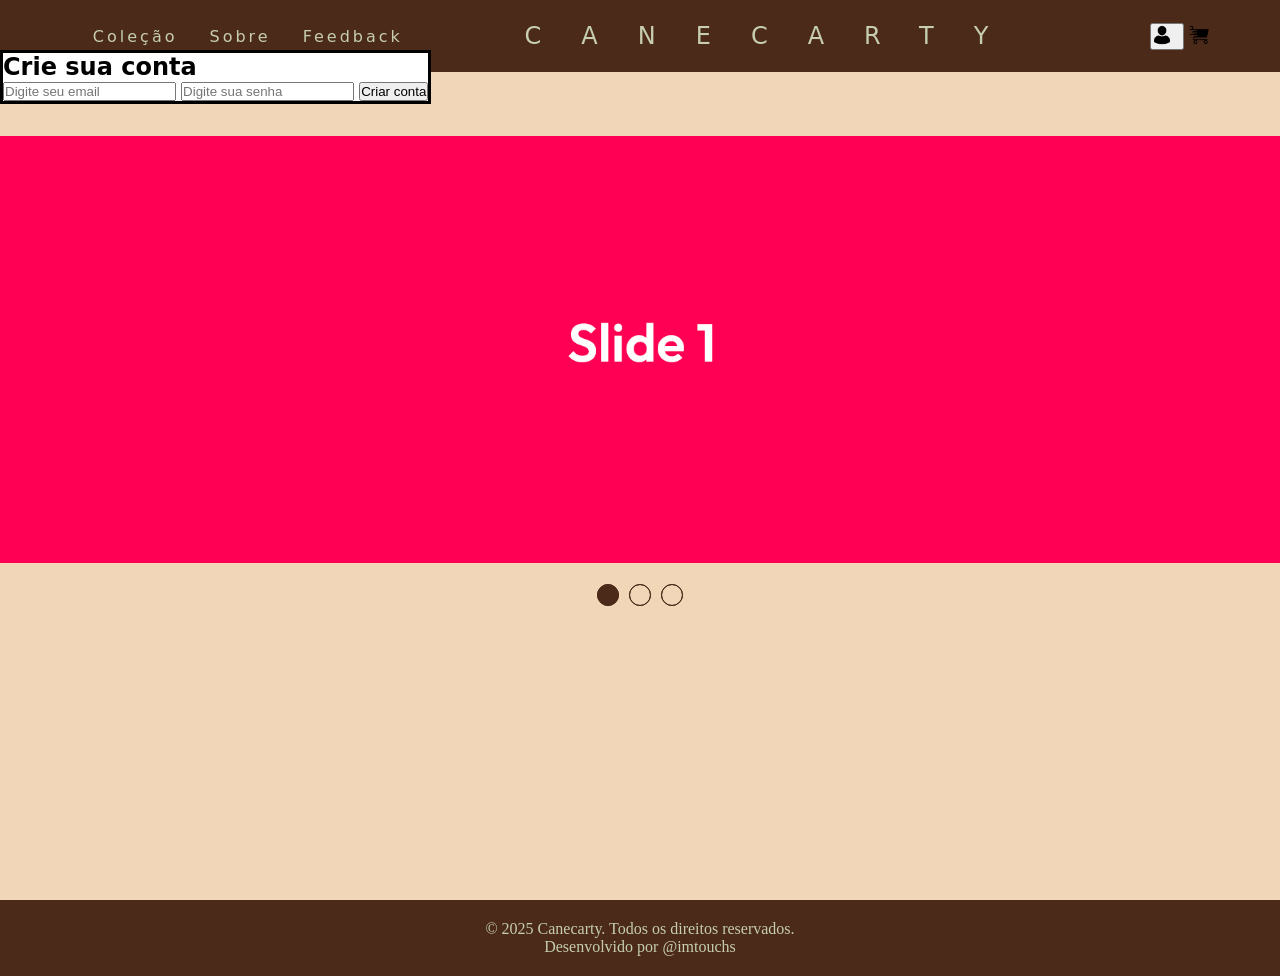
==== html/index.html @ 68baefa2 "nav-user atualizações para criar a caixa modal/pop up do usuario para acessar ou criar conta." ====
<!DOCTYPE html>
<html lang="pt-br">

<head>
    <meta charset="UTF-8">
    <meta http-equiv="X-UA-Compatible" content="IE=edge">
    <meta name="viewport" content="width=device-width, initial-scale=1.0">
    <title> Home | Canecarty </title>

<!-- aqui são os scripts do javascript que vão deixar o site mais dinâmico -->
    <script src="/js/mobile-navbar.js" defer ></script> <!-- o defer é para ele carregar depois do site pronto -->
    <script src="/js/index.js" defer ></script>

    <link rel="stylesheet" href="/css/navbar.css">
    <link rel="stylesheet" href="/css/index.css">
</head>

<!-- aqui começa o corpo, onde vai ficar todo o site  -->
    <body>

        <!-- aqui onde fica a navegação, ou seja o menu para o usuário-->
        <header>
            <nav>
                <ul class="nav-list">
                    <li><a href="/html/colecao.html"> Coleção </a></li>
                    <li><a href="#"> Sobre </a></li>
                    <li><a href="#"> Feedback </a></li>
                </ul>

                <div class="mobile-menu">
                    <div class="line1"></div>
                    <div class="line2"></div>
                    <div class="line3"></div>
                </div>

                <a class="logo" href="/html/index.html"> CANECARTY </a>


                    <nav>
                        <div class="img-navbar">

                            <button>
                                <img src="/assets/user.png" alt="user" class="img-user">
                            </button>

                            <!-- tela popup modal para criação de conta/acesso a conta do usuario -->
                            <dialog open>
                                <h2> Crie sua conta </h2>
                                <form method="dialog">
                                    <input type="email" placeholder="Digite seu email" required>
                                    <input type="password" placeholder="Digite sua senha" required>
                                    <button type="submit"> Criar conta </button>
                            </dialog>


                            <a href="#">
                                <img src="/assets/carrinho.png" alt="carrinho" class="img-card">
                            </a>
                        </div>
                    </nav>

            </nav>
        <!-- fim da navegação do menu do site-->
        </header>


        <!-- aqui já é a home que vai ficar as imagens com informações principais. mantendo sempre clean. -->
        <main>
            <section class="container">

                <section class="slider">
                    <div class="slider-content">

                        <input type="radio" name="btn-radio" id="radio1">
                        <input type="radio" name="btn-radio" id="radio2">
                        <input type="radio" name="btn-radio" id="radio3">
                        <input type="radio" name="btn-radio" id="radio4">

                        <!-- imagens dos sliders-->
                        <div class="slide-box first">
                            <img class="img-desktop" src="/images/slide-1.jpg" alt="slide 1">
                            <img class="img-mobile" src="/images/slide-1-mob.jpg" alt="slide 1">
                        </div>

                        <div class="slide-box">
                            <img class="img-desktop" src="/images/slide-2.jpg" alt="slide 2">
                            <img class="img-mobile" src="/images/slide-2-mob.jpg" alt="slide 2">
                        </div>

                        <div class="slide-box">
                            <img class="img-desktop" src="/images/slide-3.jpg" alt="slide 3">
                            <img class="img-mobile" src="/images/slide-3-mob.jpg" alt="slide 3">
                        </div>

                        <!-- navegação automatica dos radios buttons -->
                        <div class="nav-auto">
                            <div class="auto-btn1"></div>
                            <div class="auto-btn2"></div>
                            <div class="auto-btn3"></div>
                        </div>

                        <!-- navegação clicavel dos radios buttons -->
                        <div class="nav-manual">
                            <label for="radio1" class="manual-btn"></label>
                            <label for="radio2" class="manual-btn"></label>
                            <label for="radio3" class="manual-btn"></label>
                        </div>

                    </div>
                </section>

            </section>
        </main>


        <!-- esse é o rodapé, vai ser bem simples sem muitos dados, mas para deixar organizado -->
        <footer>
            <p> &copy; 2025 Canecarty. Todos os direitos reservados. </p>
            <p> Desenvolvido por <a href="https://www.instagram.com/imtouchs/" target="_blank"> @imtouchs </a> </p>
        </footer> 

    </body>
</html>
---- css/navbar.css ----
/* css da nav bar/footer da pagina. vai ser replicada nas outras paginas que vai ser fixa
então o foco aqui é para desenvolver e facilitar a manipulação do header */

/* NAVBAR QUE VAI SER PADRÃO E FIXADA EM TODAS EM PAGINAS */
:root{
    --cor-primaria: #f1d7b8; /* 60% */
    --cor-secundaria: #4b2a1a; /* 30¨*/
    --cor-terciaria: #c6ceae; /* 10% */
    --detalhamento: #3d1e0f; /* algumas cores que precisam diferenciar */
}

* {
    margin: 0;
    padding: 0;
}

a{
    color: var(--cor-terciaria);
    text-decoration: none;
    transition: 0.3s;
}

a:hover{
    opacity: 0.7;
}

.logo{
    font-size: 24px;
    text-transform: uppercase; /* deixar a letra maiuscula */
    letter-spacing: 40px;
}

nav{
    display: flex;
    justify-content: space-around;
    align-items: center;
    font-family: system-ui, -apple-system, Helvetica, Arial, sans-serif;
    background: var(--cor-secundaria);
    height: 8vh;
}

.nav-list{
    list-style: none;
    display: flex;
}

.nav-list li{
    letter-spacing: 3px;
    margin-left: 32px;
}

.mobile-menu{
    display: none;
    cursor: pointer;
}

.mobile-menu div{
    width: 32px;
    height: 2px;
    background: var(--cor-terciaria);
    margin: 8px;
    transition: 0.3s;
}

@media (max-width: 900px){
    body{
        overflow-x: hidden;
    }
    .nav-list{
        position: absolute;
        z-index: 1000; /* manter o menu por cima do index */
        top: 8vh;
        left: 0;
        width: 50vw;
        height: 92vh;
        background: var(--detalhamento);
        flex-direction: column;
        align-items: center;
        justify-content: space-around;
        transform: translateX(-100%);
        transition: transform 0.3s ease-in;
    }
    .nav-list li{
    margin-left: 0;
    opacity: 0;
    }
    .mobile-menu{
    display: block;
    }


    
}
.nav-list.active{
    transform: translateX(0);
}

@keyframes navLinkFade{
  from{
    opacity: 0;
    transform: translateX(50px);
  }
  to{
    opacity: 1;
    transform: translateX(0);
  }
}

.mobile-menu.active .line1{
  transform: rotate(-45deg) translate(-8px, 8px);
}

.mobile-menu.active .line2{
  opacity: 0;
}

.mobile-menu.active .line3{
  transform: rotate(45deg) translate(-5px, -7px);
}


.img-card,
.img-user{
    width: 20px;
    height: 20px;
    margin-right: 10px;
}



/* FOOTER QUE VAI SER PADRÃO E FIXADA EM TODAS EM PAGINAS */

footer{
    background: var(--cor-secundaria);
    color: var(--cor-terciaria);
    text-align: center;
    padding: 20px 0;
    position: relative;
    bottom: 0;
    width: 100%;
}
---- css/index.css ----
:root{
    --cor-primaria: #f1d7b8; /* 60% */
    --cor-secundaria: #4b2a1a; /* 30¨*/
    --cor-terciaria: #c6ceae; /* 10% */
    --detalhamento: #3d1e0f; /* algumas cores que precisam diferenciar */
}

body{
    height: 100%;
    margin: 0;
    padding: 0;
    flex-direction: column;
    box-sizing: border-box;
    /*overflow: hidden;  tira o scroll da tela */
}

/* tirar o scrool da tela*/
html{
    height: 100%;
    margin: 0; /* margem total do site */
} 

main{
    background: #f1d7b8;
    background-size: cover;
    width: 100%;
    height: 92vh;
    flex: 1px;
}

section.slider{
    margin: 0 auto;
    width: 100%;
    height: auto;
    padding: 0;
    overflow: hidden; /* para sumir o scroll lateral da tela */
}

.slider-content{
    width: 400%; /* tamanho das imagens 500% me agrada. verificar quando colocar as imagens real */
    height: auto;
    margin-top: 5%;
    display: flex;
}

.slider-content input, .img-mobile{ /* como eu coloquei o img mobile, elas tambem somem da tela */
    display: none; /* esconde os inputs */
}

.slide-box{
    width: 25%;
    height: auto;
    position: relative;
    text-align: center;
    transition: 1s;
}

.slide-box img{
    width: 100%;
}

.nav-manual, .nav-auto{ /* button radio */
    position: absolute;
    width:100%;
    margin-top: 35%;
    display: flex;
    justify-content: center;
}


.nav-manual .manual-btn, .nav-auto div{ /* button radio */
    border: 1px solid var(--cor-secundaria);
    padding: 10px;
    border-radius: 50%;
    cursor: pointer;
    transition: 0.5s;
}

/* o last child significa que eu quero que menos o ultimo button não tenha o mesmo estilo que as outras bolinhas */
.nav-manual .manual-btn:not(:last-child), .nav-auto div:not(:last-child){ /* aqui temos a nav tanto manual quanto automatico para interagir com o js */
    margin-right: 10px; /* espaçamento entre os botões */

}

.nav-manual .manual-btn:hover{ /* efeito de quando passar o mouse por cima do button */
    background: var(--cor-secundaria);
    color: var(--cor-primaria);
}

/* sempre que o radio estiver marcado, ele muda o background para o outro radio */
#radio1:checked ~ .nav-auto .auto-btn1,
#radio2:checked ~ .nav-auto .auto-btn2,
#radio3:checked ~ .nav-auto .auto-btn3{
    background: var(--cor-secundaria);
}

/* passagem de uma imagem para a outra */
#radio1:checked ~ .first{
    margin-left: 0%;
}

#radio2:checked ~ .first{
    margin-left: -25%;
}

#radio3:checked ~ .first{
    margin-left: -50%;
}

@media screen and (max-width: 900px) {
    .img-desktop{
        display: none; /* esconde as imagens desktop */
    }

    .img-mobile{
        display: block; /* mostra as imagens mobile */
    }

    .nav-auto, .nav-manual{
        margin-top: 60%; /* muda a posição dos botões para baixo */
    }

    .img-card, .img-user{
        width: 40%; /* diminui o tamanho das imagens */
    }

    .logo{
        font-size: 20px; /* diminui o tamanho da logo */
        letter-spacing: 20px; /* diminui o espaçamento entre as letras */
    }

}
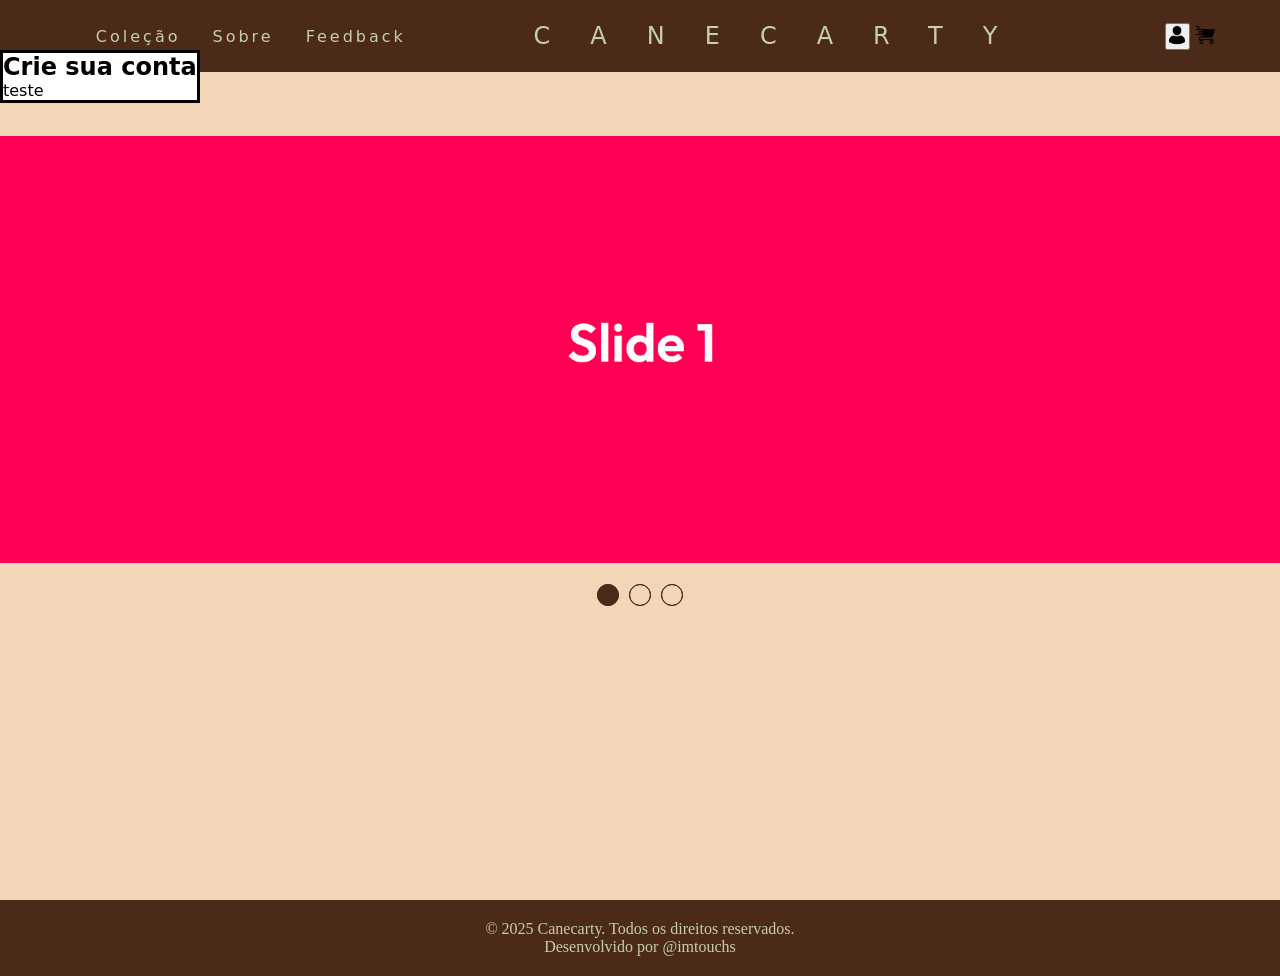
==== commit b22c4935: "testando" ====
--- a/html/index.html
+++ b/html/index.html
@@ -39,17 +39,15 @@
                     <nav>
                         <div class="img-navbar">
 
-                            <button>
-                                <img src="/assets/user.png" alt="user" class="img-user">
+                            <button class="btn-user">
+                                <img src="/assets/user.png" alt="usuario" class="img-user">
                             </button>
 
                             <!-- tela popup modal para criação de conta/acesso a conta do usuario -->
                             <dialog open>
                                 <h2> Crie sua conta </h2>
-                                <form method="dialog">
-                                    <input type="email" placeholder="Digite seu email" required>
-                                    <input type="password" placeholder="Digite sua senha" required>
-                                    <button type="submit"> Criar conta </button>
+
+                                <p> teste </p>
                             </dialog>
 
 
--- a/css/navbar.css
+++ b/css/navbar.css
@@ -88,6 +88,11 @@
     display: block;
     }
 
+    .img-user{
+        width: 30px;
+        height: 30px;
+    }
+
 
     
 }
@@ -123,9 +128,8 @@
 .img-user{
     width: 20px;
     height: 20px;
-    margin-right: 10px;
+    margin-right: 1px;
 }
-
 
 
 /* FOOTER QUE VAI SER PADRÃO E FIXADA EM TODAS EM PAGINAS */
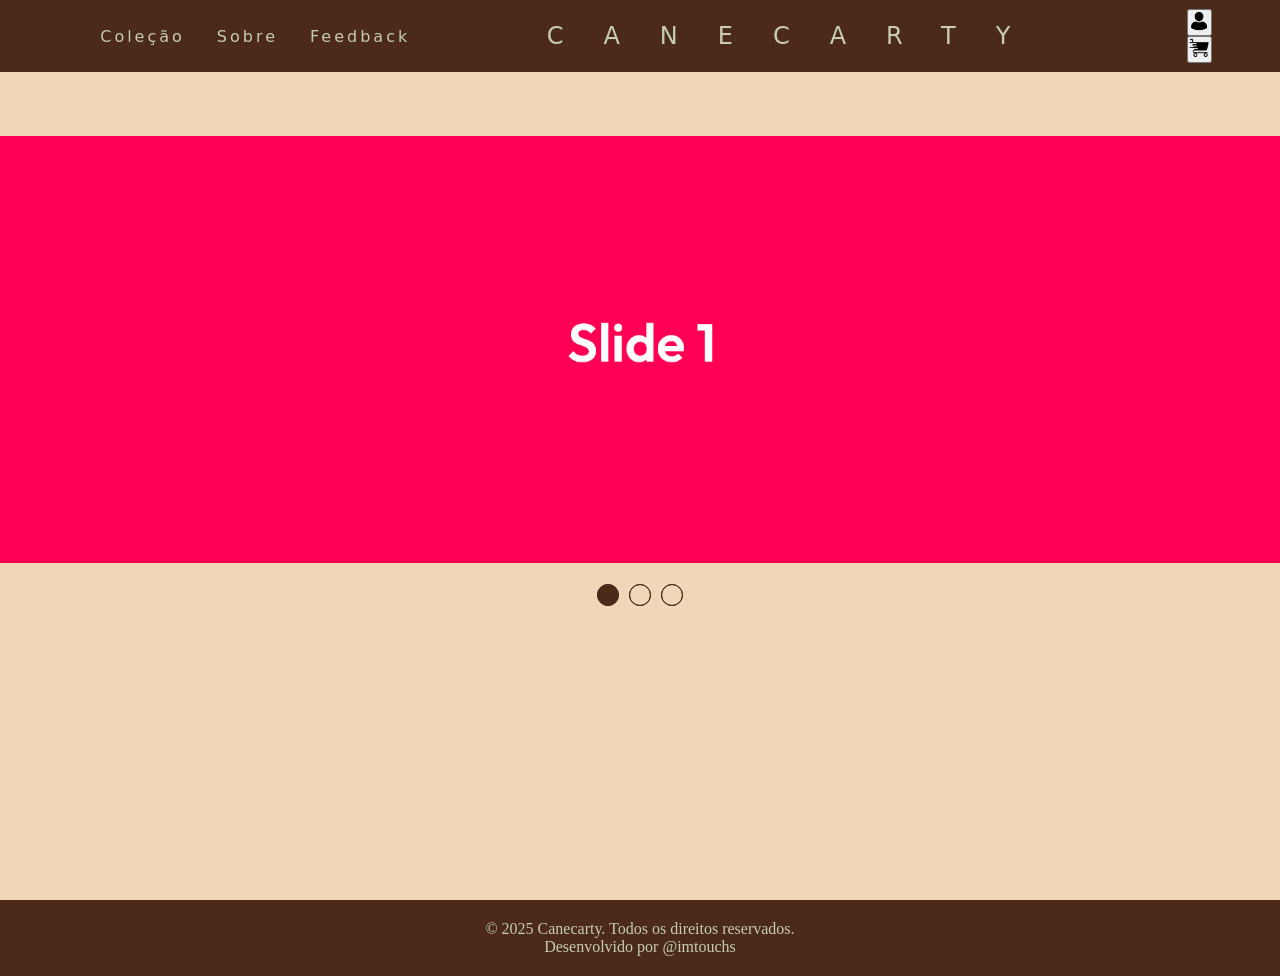
==== commit 15db2092: "janela modal popup" ====
--- a/html/index.html
+++ b/html/index.html
@@ -33,29 +33,61 @@
                     <div class="line3"></div>
                 </div>
 
-                <a class="logo" href="/html/index.html"> CANECARTY </a>
+                
+                <div class="logo">
+                    <a href="/html/index.html"> CANECARTY </a>
+                </div>
 
 
+                <div>
                     <nav>
+
                         <div class="img-navbar">
 
-                            <button class="btn-user">
-                                <img src="/assets/user.png" alt="usuario" class="img-user">
-                            </button>
+                            <div> <!-- div para botao do usuario-->
+                                <button class="btn-user">
+                                    <img src="/assets/user.png" alt="usuario" class="img-user"> <!-- 👤 -->
+                                </button>
 
-                            <!-- tela popup modal para criação de conta/acesso a conta do usuario -->
-                            <dialog open>
-                                <h2> Crie sua conta </h2>
+                                <!-- tela popup modal para criação de conta/acesso a conta do usuario -->
+                                <dialog>
+                                    <h2> Crie sua conta </h2>
 
-                                <p> teste </p>
-                            </dialog>
+                                    <form method="dialogForm">
+                                        <input type="email" placeholder="Digite seu email" required>
+                                        <input type="password" placeholder="Digite sua senha" required>
+                                        <button type="submit"> Criar conta </button>
+                                        <a href="#">esqueceu sua senha? </a>
+                                    </form>
+
+                                    <button class="btn-closeForm"> fechar </button>
+                                </dialog>
+                            </div>
 
 
-                            <a href="#">
-                                <img src="/assets/carrinho.png" alt="carrinho" class="img-card">
-                            </a>
+                            <div> <!-- div para o botao do carrinho de compras -->
+                                <button class="btn-cart">
+                                    <img src="/assets/carrinho.png" alt="carrinho" class="img-cart">
+                                </button>
+
+
+                                <!-- tela popup modal para o carrinho de compras -->
+                                <dialog class="dialogCart">
+                                    <h2> Carrinho de Compras </h2>
+
+                                    <form method="dialogCart">
+                                        <p> Seu carrinho está vazio. </p>
+                                        <button type="submit"> Continuar comprando </button>
+                                    </form>
+
+                                    <button class="btn-goCart"> ir para carrinho </button>
+                                </dialog>
+                            </div>
+                            
                         </div>
                     </nav>
+                </div>
+                    
 
             </nav>
         <!-- fim da navegação do menu do site-->
--- a/css/navbar.css
+++ b/css/navbar.css
@@ -88,14 +88,20 @@
     display: block;
     }
 
-    .img-user{
-        width: 30px;
-        height: 30px;
+    .btn-user, .img-user,
+    .btn-cart, .img-cart{
+    width: 50px;
+    padding: 1px;
     }
 
+    .img-cart,
+    .img-user{
+    width: 20px;
+    height: 20px;
+    margin-right: 1px;
+    }
+}
 
-    
-}
 .nav-list.active{
     transform: translateX(0);
 }
@@ -124,12 +130,13 @@
 }
 
 
-.img-card,
+.img-cart,
 .img-user{
     width: 20px;
     height: 20px;
     margin-right: 1px;
 }
+
 
 
 /* FOOTER QUE VAI SER PADRÃO E FIXADA EM TODAS EM PAGINAS */
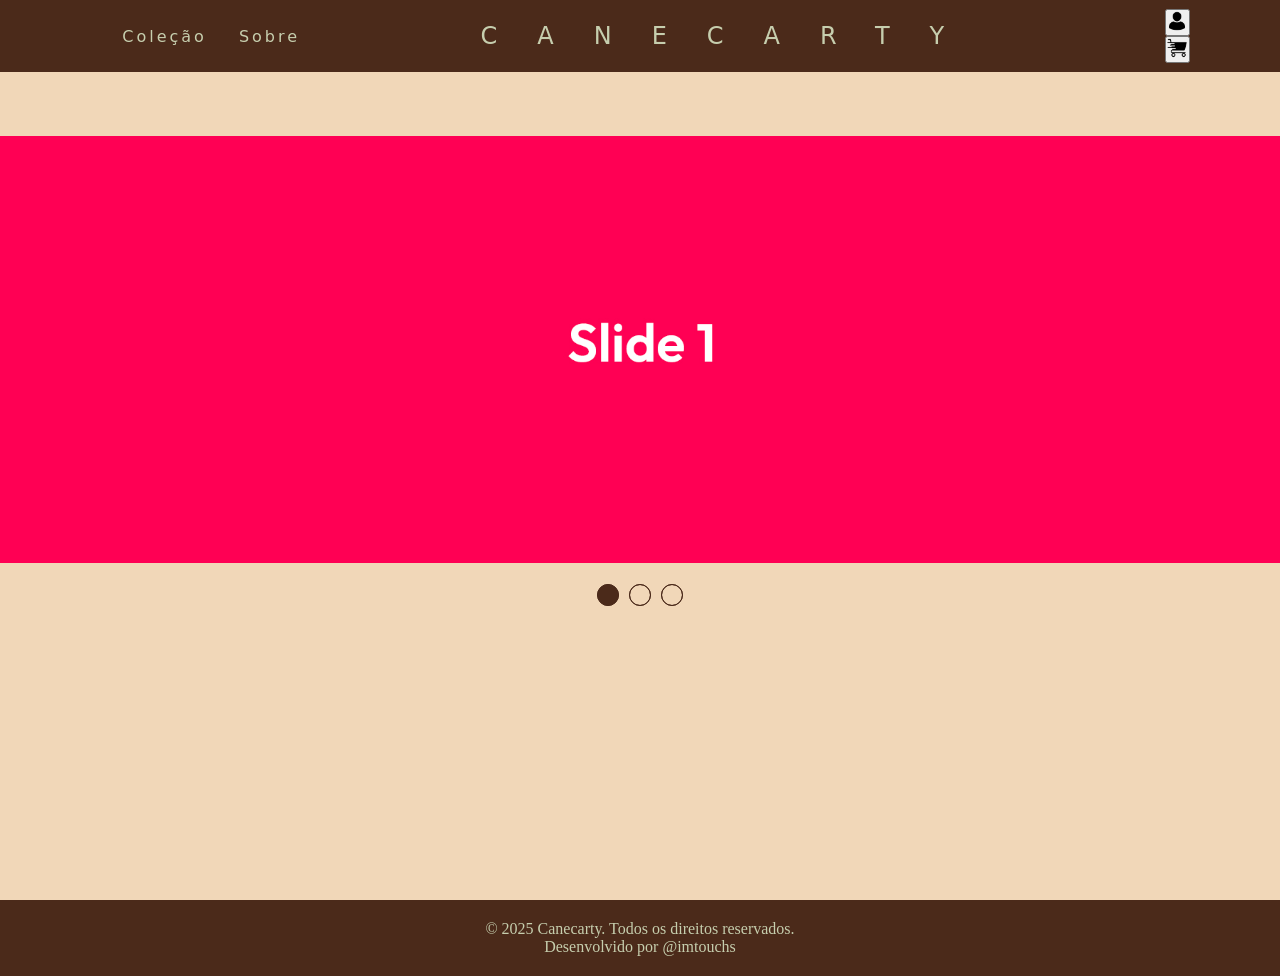
==== commit 0dc6cf17: "popup modal continuação da criação da tela modal do usuario e carrinho" ====
--- a/html/index.html
+++ b/html/index.html
@@ -24,7 +24,6 @@
                 <ul class="nav-list">
                     <li><a href="/html/colecao.html"> Coleção </a></li>
                     <li><a href="#"> Sobre </a></li>
-                    <li><a href="#"> Feedback </a></li>
                 </ul>
 
                 <div class="mobile-menu">
--- a/css/navbar.css
+++ b/css/navbar.css
@@ -137,6 +137,16 @@
     margin-right: 1px;
 }
 
+dialog::backdrop{
+    background-color: rgb(0, 0, 0 / .5);
+}
+
+dialog{
+    border: none;
+    border-radius: .5rem;
+    box-shadow: 0 0 1em rgb(0, 0, 0 / .3);
+}
+
 
 
 /* FOOTER QUE VAI SER PADRÃO E FIXADA EM TODAS EM PAGINAS */
@@ -149,4 +159,5 @@
     position: relative;
     bottom: 0;
     width: 100%;
-}+}
+
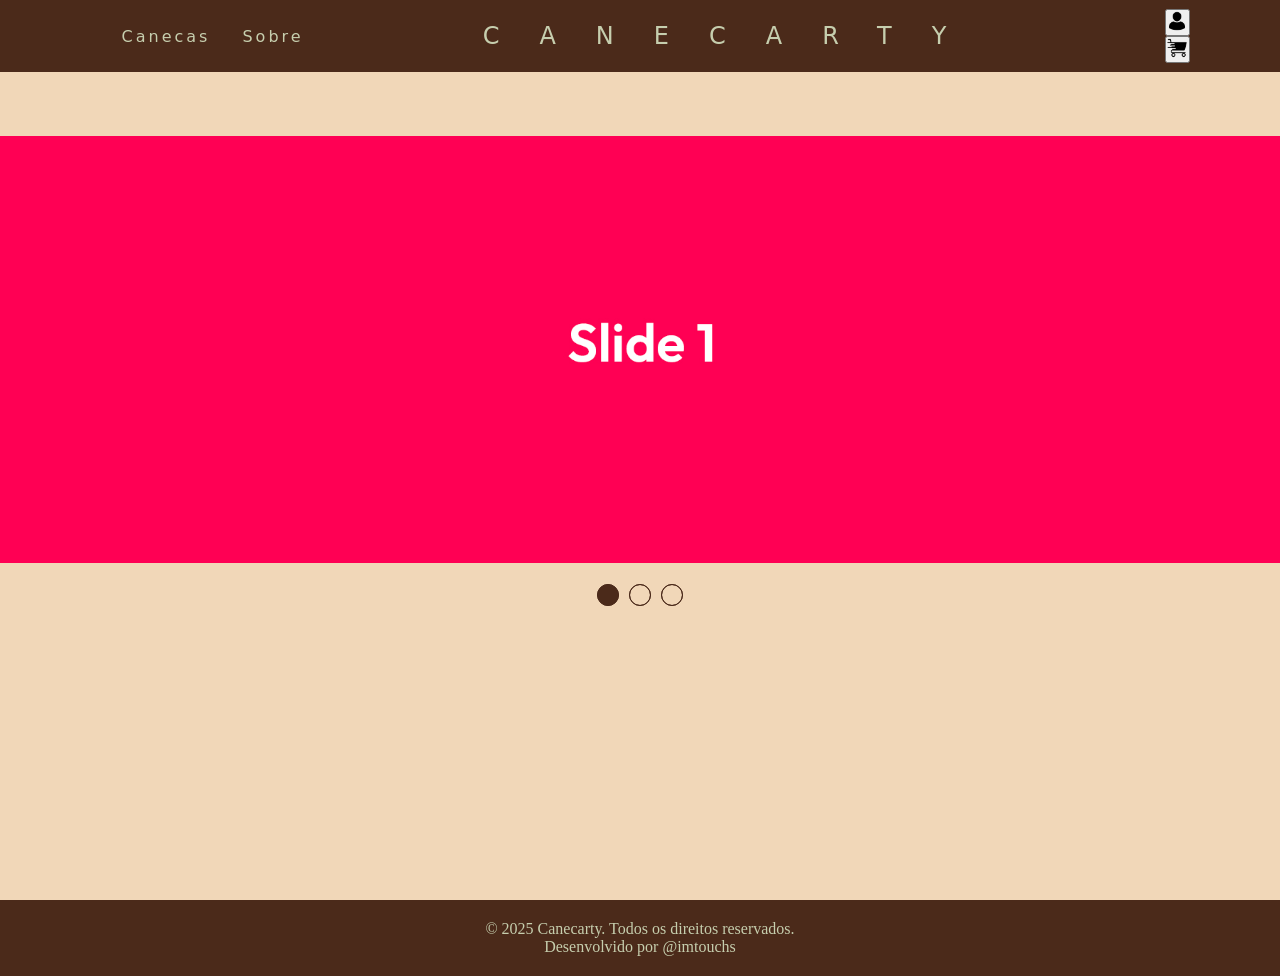
==== commit 652c8493: "canecas continuidade" ====
--- a/html/index.html
+++ b/html/index.html
@@ -22,8 +22,8 @@
         <header>
             <nav>
                 <ul class="nav-list">
-                    <li><a href="/html/colecao.html"> Coleção </a></li>
-                    <li><a href="#"> Sobre </a></li>
+                    <li><a href="#"> Canecas </a></li>
+                    <li><a href="/html/sobre.html"> Sobre </a></li>
                 </ul>
 
                 <div class="mobile-menu">
@@ -49,14 +49,14 @@
                                 </button>
 
                                 <!-- tela popup modal para criação de conta/acesso a conta do usuario -->
-                                <dialog>
+                                <dialog class="dialogForm">
                                     <h2> Crie sua conta </h2>
 
                                     <form method="dialogForm">
                                         <input type="email" placeholder="Digite seu email" required>
                                         <input type="password" placeholder="Digite sua senha" required>
                                         <button type="submit"> Criar conta </button>
-                                        <a href="#">esqueceu sua senha? </a>
+                                        <a href="#"> esqueceu sua senha? </a>
                                     </form>
 
                                     <button class="btn-closeForm"> fechar </button>
--- a/css/navbar.css
+++ b/css/navbar.css
@@ -137,16 +137,31 @@
     margin-right: 1px;
 }
 
-dialog::backdrop{
+/* dialog::backdrop{
     background-color: rgb(0, 0, 0 / .5);
+} era pra funcionar mas nao funciona */ 
+
+.dialogForm{ /* padrão do tamanho e posição do formulário */
+    /* border: none; */
+    border-radius: .5rem;
+    box-shadow: 0 0 1em rgb(0, 0, 0 / .3);
+    padding: 15rem; /* tamanho do forms */
+    margin-top: 7.3%;
+    margin-left: 35%;
+    margin-right: 35%;
+    z-index: 999; /* manter o formulaario por cima do carrossel */
 }
 
-dialog{
-    border: none;
+.dialogCart{ /* padrão do tamanho e posição do formulário */
+    /* border: none; */
     border-radius: .5rem;
     box-shadow: 0 0 1em rgb(0, 0, 0 / .3);
+    padding: 15rem; /* tamanho do forms */ 
+    margin-top: 4.5%;
+    margin-left: 35%;
+    margin-right: 35%;
+    z-index: 999; /* manter o formulaario por cima do carrossel */
 }
-
 
 
 /* FOOTER QUE VAI SER PADRÃO E FIXADA EM TODAS EM PAGINAS */
